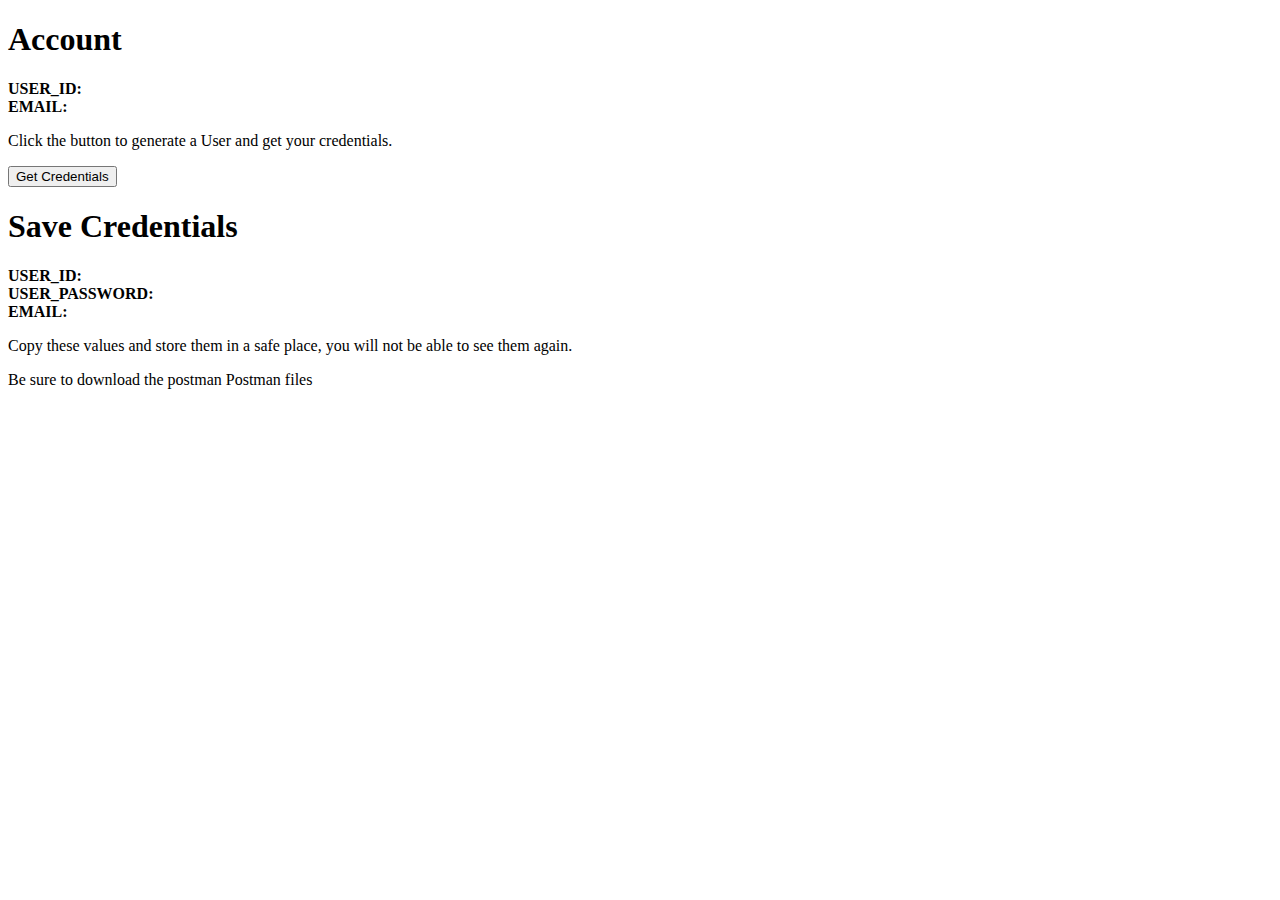
==== src/main/resources/templates/accounts.html @ ee503f69 "Update things to secure pages and create an account page" ====
<!DOCTYPE html>
<html lang="en" xmlns="http://www.w3.org/1999/html">
<head>
    <meta charset="UTF-8">
    <link rel="stylesheet" th:href="@{/css/bootstrap.css}" />
    <title>Credentials</title>
</head>
<body>
<!--    I want to have something where there is a form with no input that submits to a page
that comes back here with two UUIDs that are displayed as the user credentials-->
  <div class="container">
    <div th:insert="~{navbar}"></div>
    <div th:unless="${password}">
      <div class="row">
        <div class="col-md-12">
          <h1>Account</h1>
        </div>
      </div>
      <div class="row" >
        <div class="col-md-2">
          <span><strong>USER_ID:</strong></span>
        </div>
        <div class="col-md-10">
          <span th:text="${user}"></span>
        </div>
        <div class="col-md-2">
          <span><strong>EMAIL:</strong></span>
        </div>
        <div class="col-md-10">
          <span th:text="${email}"></span>
        </div>
        <div class="col-md-12">
          <p>Click the button to generate a User and get your credentials.</p>
          <form action="#" th:action="@{/account}" method="post">
            <div>
              <button class="btn btn-default" type="submit">Get Credentials</button>
            </div>
          </form>
        </div>
      </div>
    </div>
    <div th:if="${password}">
      <div class="row" th:if="${user}">
        <div class="col-md-12">
          <h1>Save Credentials</h1>
        </div>
        <div class="col-md-2">
          <span><strong>USER_ID:</strong></span>
        </div>
        <div class="col-md-10">
          <span th:text="${user}"></span>
        </div>
        <div class="col-md-2">
          <span><strong>USER_PASSWORD:</strong></span>
        </div>
        <div class="col-md-10">
          <span th:text="${password}"></span>
        </div>
        <div class="col-md-2">
          <span><strong>EMAIL:</strong></span>
        </div>
        <div class="col-md-10">
          <span th:text="${email}"></span>
        </div>
      </div>
      <div class="row">
        <div class="col-md-12">
          <p>Copy these values and store them in a safe place, you will not be able to see them again.</p>
          <p>Be sure to download the postman <a th:href="@{/postman}">Postman files</a>
        </div>
      </div>
      </div>
    </div>
  </div>
</body>
</html>
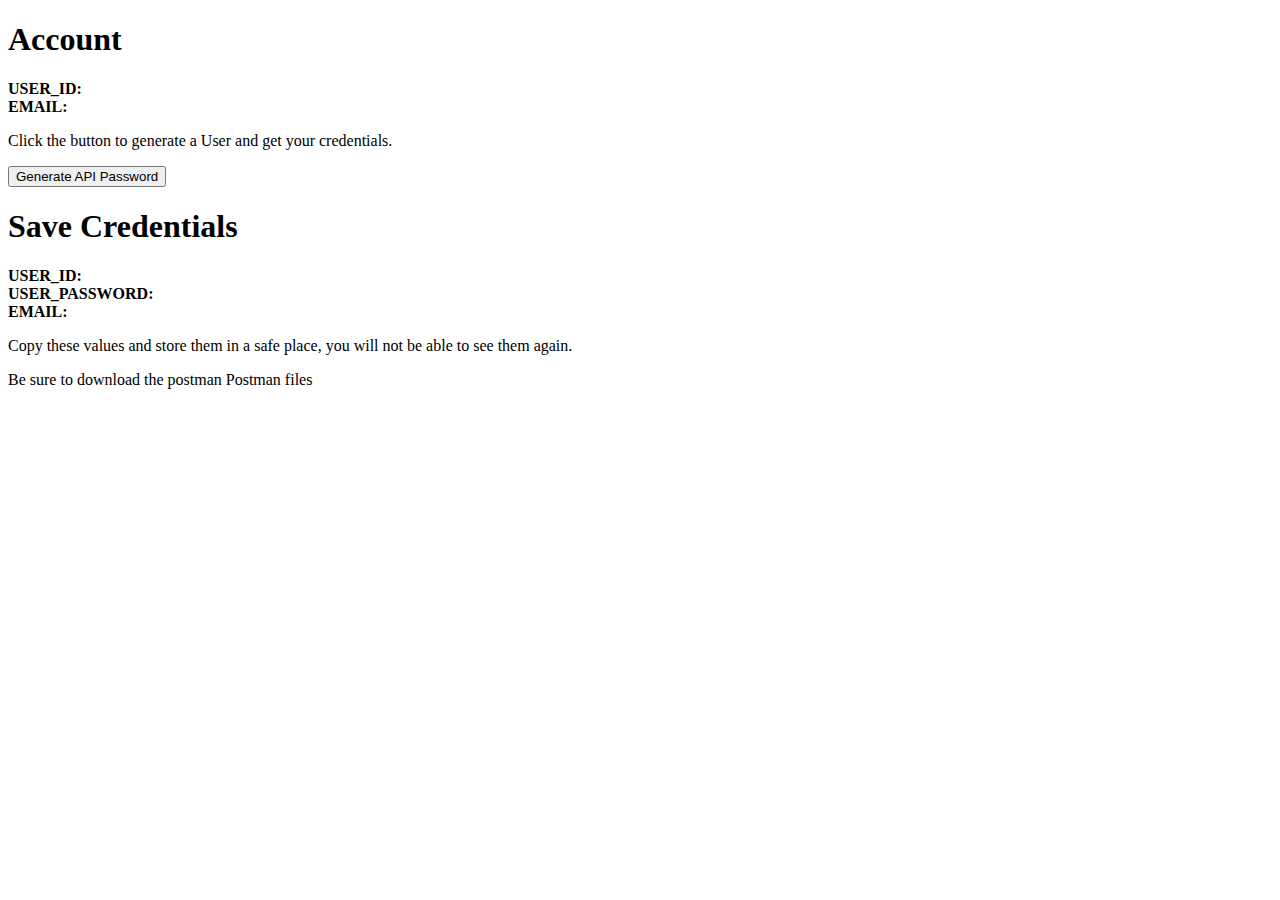
==== commit 49a2268b: "Update text" ====
--- a/src/main/resources/templates/accounts.html
+++ b/src/main/resources/templates/accounts.html
@@ -33,7 +33,7 @@
           <p>Click the button to generate a User and get your credentials.</p>
           <form action="#" th:action="@{/account}" method="post">
             <div>
-              <button class="btn btn-default" type="submit">Get Credentials</button>
+              <button class="btn btn-default" type="submit">Generate API Password</button>
             </div>
           </form>
         </div>
